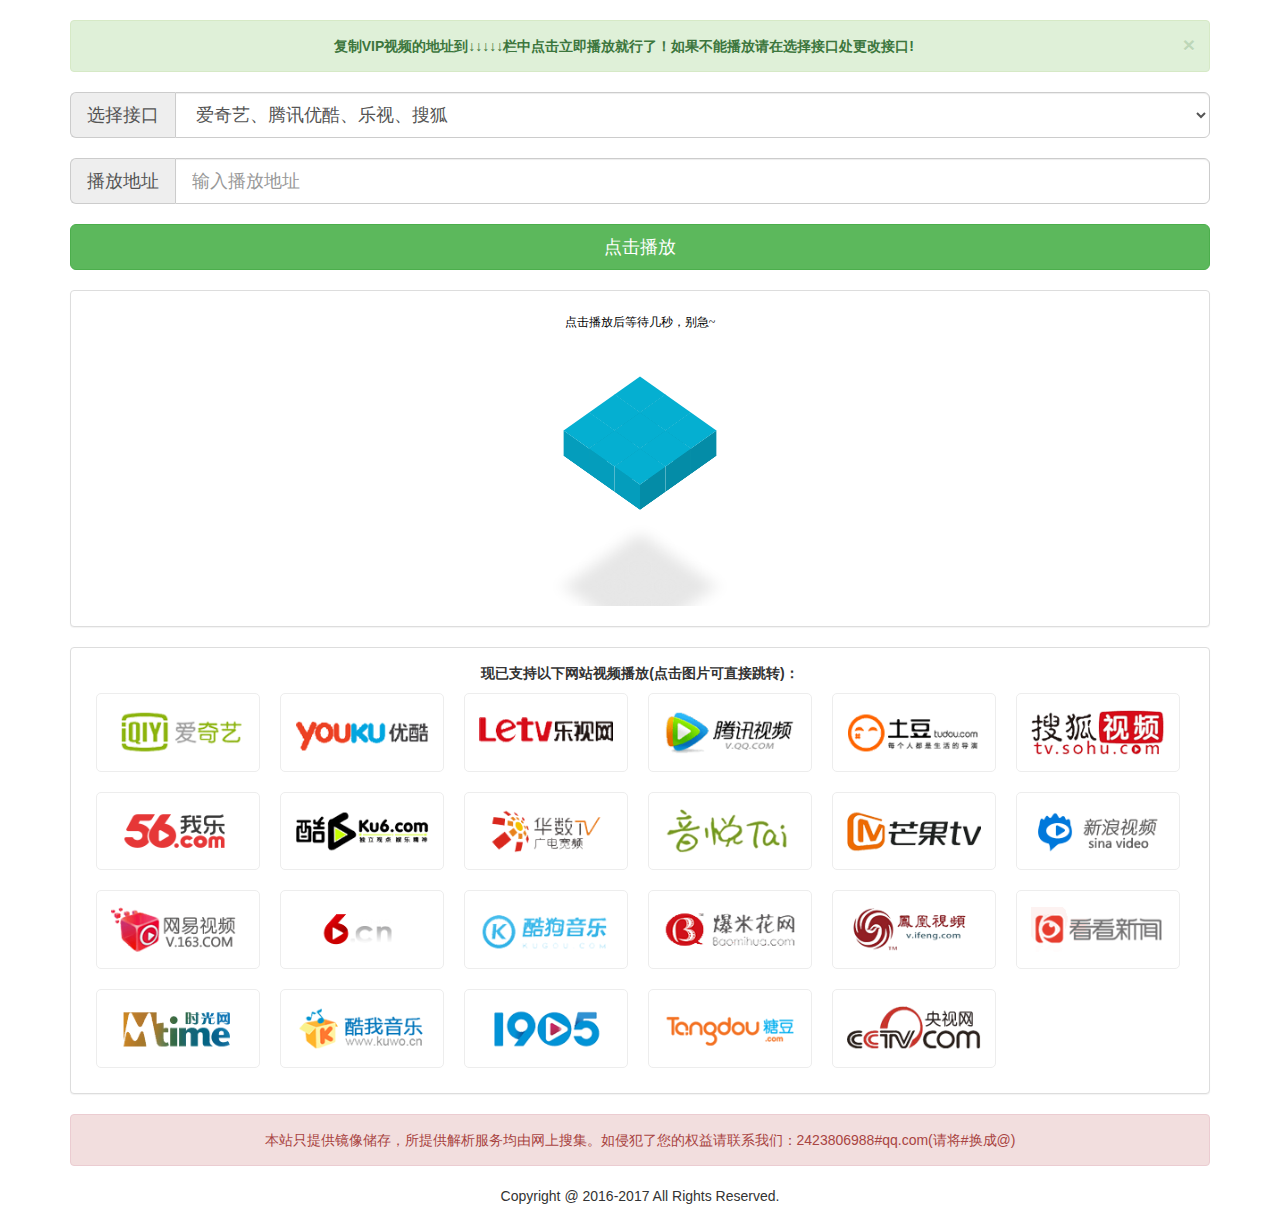
==== index.html @ 9bdc4a09 "tianlitao-init-project" ====
<!DOCTYPE html>
<!-- saved from url=(0022)http://www.sjzvip.com/ -->
<html lang="en">
<head>
    <meta http-equiv="Content-Type" content="text/html; charset=UTF-8">
    <meta name="viewport" content="width=device-width, initial-scale=1">
    <title>全网VIP视频在线解析</title>
    <meta name="keywords" content="优酷VIP解析,爱奇艺VIP解析,腾讯VIP解析,乐视VIP解析,芒果VIP解析,全网视频解析,VIP在线解析,视频VIP在线解析,VIP视频在线解析">
    <meta name="description"
          content="本站为广大网友提供优酷VIP解析，爱奇艺VIP解析，腾讯VIP解析，乐视VIP解析，芒果VIP解析等解析服务，让你省去购买视频VIP费用，欢迎大家收藏本站，并将她介绍给您的朋友">
    <link type="image/x-icon" href="http://www.sjzvip.com/favicon.ico" rel="icon">
    <link href="./assets/bootstrap.min.css" rel="stylesheet">
    <link href="./assets/index.css" rel="stylesheet" type="text/css">
    <script src="./assets/jquery.min.js"></script>
    <script src="./assets/bootstrap.min.js"></script>
    <link rel="shortcut icon" href="http://www.sjzvip.com/favicon.ico">
    <link rel="bookmark" href="http://www.sjzvip.com/favicon.ico">
    <script type="text/javascript">
      function dihejk() {
        var diz = document.getElementById("url").value;
        var jkurl = document.getElementById("jk");
        var jk = document.getElementById("jk").selectedIndex;
        var jkv = jkurl.options[jk].value;
        var cljurl = document.getElementById("player");
        cljurl.src = jkv + diz
      }

      function GetQueryString(name)
      {
        var reg = new RegExp("(^|&)"+ name +"=([^&]*)(&|$)");
        var r = window.location.search.substr(1).match(reg);
        if(r!=null)return  unescape(r[2]); return null;
      }
      $(function(){
        if(GetQueryString("url") != null){
          url = GetQueryString("url")
          $('#url').val(url)
          dihejk()
        }

      })

    </script>
</head>
<body><br>
<div class="container" style="padding-top:0px;" id="wbk">
    <div class="alert alert-success alert-dismissible" role="alert">
        <button type="button" class="close" data-dismiss="alert"><span aria-hidden="true">×</span><span class="sr-only">Close</span>
        </button>
        <strong>复制VIP视频的地址到↓↓↓↓↓栏中点击立即播放就行了！如果不能播放请在选择接口处更改接口!</strong></div>
    <div class="col-md-14 column">
        <form method="get">
            <div class="input-group" style="width: 100%;"><span class="input-group-addon input-lg"
                                                                style="width: 80px; ">选择接口</span><select
                    class="form-control input-lg" id="jk">
                <option value="http://api.47ks.com/webcloud/?v=" selected="">爱奇艺、腾讯优酷、乐视、搜狐</option>
                <option value="http://api.xfsub.com/index.php?url=">通用vip接口1</option>
                <option value="http://www.sfsft.com/video.php?url=">通用vip接口2</option>
                <option value="http://www.chepeijian.cn/jiexi/vip.php?url=">通用vip接口3</option>
            </select></div>
            <br>
            <div class="input-group" style="width: 100%;"><span class="input-group-addon input-lg" style="width: 80px;">播放地址</span><input
                    class="form-control input-lg" type="search" placeholder="输入播放地址" id="url"></div>
            <br>
            <div>
                <button id="bf" type="button" class="btn btn-success btn-lg btn-block" onclick="dihejk()">点击播放</button>
            </div>
        </form>
    </div>
    <br>
    <div class="panel panel-default">
        <div id="kj" class="panel-body">
            <iframe src="./assets/load.html" id="player" width="100%" height="300px" allowtransparency="true"
                    frameborder="0" scrolling="no"></iframe>
        </div>
    </div>
    <div class="panel panel-default">
        <div id="kj" class="panel-body"><strong>现已支持以下网站视频播放(点击图片可直接跳转)：</strong>
            <div class="lists">
                <dl>
                    <dt><a href="http://www.iqiyi.com/" target="_blank"><img src="./assets/aqylogo.png"></a>
                    </dt>
                    <dd>爱奇艺视频</dd>
                </dl>
                <dl>
                    <dt><a href="http://www.youku.com/" target="_blank"><img
                            src="./assets/youkulogo.png"></a></dt>
                    <dd>优酷视频</dd>
                </dl>
                <dl>
                    <dt><a href="http://www.le.com/" target="_blank"><img src="./assets/letvlogo.png"></a>
                    </dt>
                    <dd>乐视TV视频</dd>
                </dl>
                <dl>
                    <dt><a href="http://v.qq.com/" target="_blank"><img src="./assets/qqlogo.png"></a></dt>
                    <dd>腾讯视频</dd>
                </dl>
                <dl>
                    <dt><a href="http://www.tudou.com/" target="_blank"><img
                            src="./assets/tudoulogo.png"></a></dt>
                    <dd>土豆视频</dd>
                </dl>
                <dl>
                    <dt><a href="http://tv.sohu.com/" target="_blank"><img src="./assets/sohulogo.png"></a>
                    </dt>
                    <dd>搜狐视频</dd>
                </dl>
                <dl>
                    <dt><a href="http://www.56.com/" target="_blank"><img src="./assets/56logo.png"></a></dt>
                    <dd>56视频</dd>
                </dl>
                <dl>
                    <dt><a href="http://www.ku6.com/" target="_blank"><img src="./assets/ku6logo.png"></a>
                    </dt>
                    <dd>酷6视频</dd>
                </dl>
                <dl>
                    <dt><a href="http://www.wasu.cn/" target="_blank"><img src="./assets/wasulogo.png"></a>
                    </dt>
                    <dd>WASU华数视频</dd>
                </dl>
                <dl>
                    <dt><a href="http://www.yinyuetai.com/" target="_blank"><img
                            src="./assets/yinyuetailogo.png"></a></dt>
                    <dd>音悦台MV</dd>
                </dl>
                <dl>
                    <dt><a href="http://www.mgtv.com/" target="_blank"><img
                            src="./assets/hunantvlogo.png"></a></dt>
                    <dd>芒果TV视频</dd>
                </dl>
                <dl>
                    <dt><a href="http://video.sina.com.cn/" target="_blank"><img src="./assets/sinalogo.png"></a>
                    </dt>
                    <dd>新浪视频</dd>
                </dl>
                <dl>
                    <dt><a href="http://v.163.com/" target="_blank"><img src="./assets/163logo.png"></a></dt>
                    <dd>网易视频</dd>
                </dl>
                <dl>
                    <dt><img src="./assets/6logo.png"></dt>
                    <dd>6间房视频</dd>
                </dl>
                <dl>
                    <dt><img src="./assets/kugoulogo.png"></dt>
                    <dd>酷狗MV视频</dd>
                </dl>
                <dl>
                    <dt><img src="./assets/baomihualogo.png"></dt>
                    <dd>爆米花视频</dd>
                </dl>
                <dl>
                    <dt><img src="./assets/ifenglogo.png"></dt>
                    <dd>凤凰视频</dd>
                </dl>
                <dl>
                    <dt><img src="./assets/kankannewslogo.png"></dt>
                    <dd>看看新闻网视频</dd>
                </dl>
                <dl>
                    <dt><img src="./assets/mtimelogo.png"></dt>
                    <dd>时光网视频</dd>
                </dl>
                <dl>
                    <dt><img src="./assets/kuwologo.png"></dt>
                    <dd>酷我音乐MV视频</dd>
                </dl>
                <dl>
                    <dt><img src="./assets/1905logo.png"></dt>
                    <dd>1905电影网视频</dd>
                </dl>
                <dl>
                    <dt><img src="./assets/tangdoulogo.png"></dt>
                    <dd>糖豆视频</dd>
                </dl>
                <dl>
                    <dt><img src="./assets/cntvlogo.png"></dt>
                    <dd>央视网</dd>
                </dl>
            </div>
        </div>
    </div>
    <div class="alert alert-danger" role="alert">本站只提供镜像储存，所提供解析服务均由网上搜集。如侵犯了您的权益请联系我们：2423806988#qq.com(请将#换成@)</div>
</div>
<div class="copyright">
    <div class="container">
        <div class="row text-center">
            <div class="col-sm-12">Copyright @ 2016-2017 All Rights Reserved.</div>
        </div>
    </div>
</div>
<div style="display:none">
    <script src="./assets/stat.php" language="JavaScript"></script>
    <script src="./assets/core.php" charset="utf-8" type="text/javascript"></script>
    <a href="http://www.cnzz.com/stat/website.php?web_id=1261009525" target="_blank" title="站长统计">站长统计</a></div>
<br></body>
<div></div>
</html>
---- assets/index.css ----
body{margin:0 auto;text-align:center}.lists dl{float:left;position:relative;padding:16px 14px;margin:10px;background:#fff;border:1px solid #ededed;border-radius:5px;-webkit-transition:border linear .2s,box-shadow linear .2s;-moz-transition:border linear .2s,box-shadow linear .2s;-o-transition:border linear .2s,box-shadow linear .2s;transition:border linear .2s,box-shadow linear .2s}.lists dl:hover{border-color:rgba(82,168,236,.8);outline:0;-webkit-box-shadow:inset 0 1px 1px rgba(0,0,0,.075),0 0 8px rgba(82,168,236,.6);-moz-box-shadow:inset 0 1px 1px rgba(0,0,0,.075),0 0 8px rgba(82,168,236,.6);box-shadow:inset 0 1px 1px rgba(0,0,0,.075),0 0 8px rgba(82,168,236,.6)}.lists dl dt img{width:134px}.lists dl dd{display:none;color:#262626}.lists .wait{float:left;margin:10px;padding:26px 14px;color:#999}
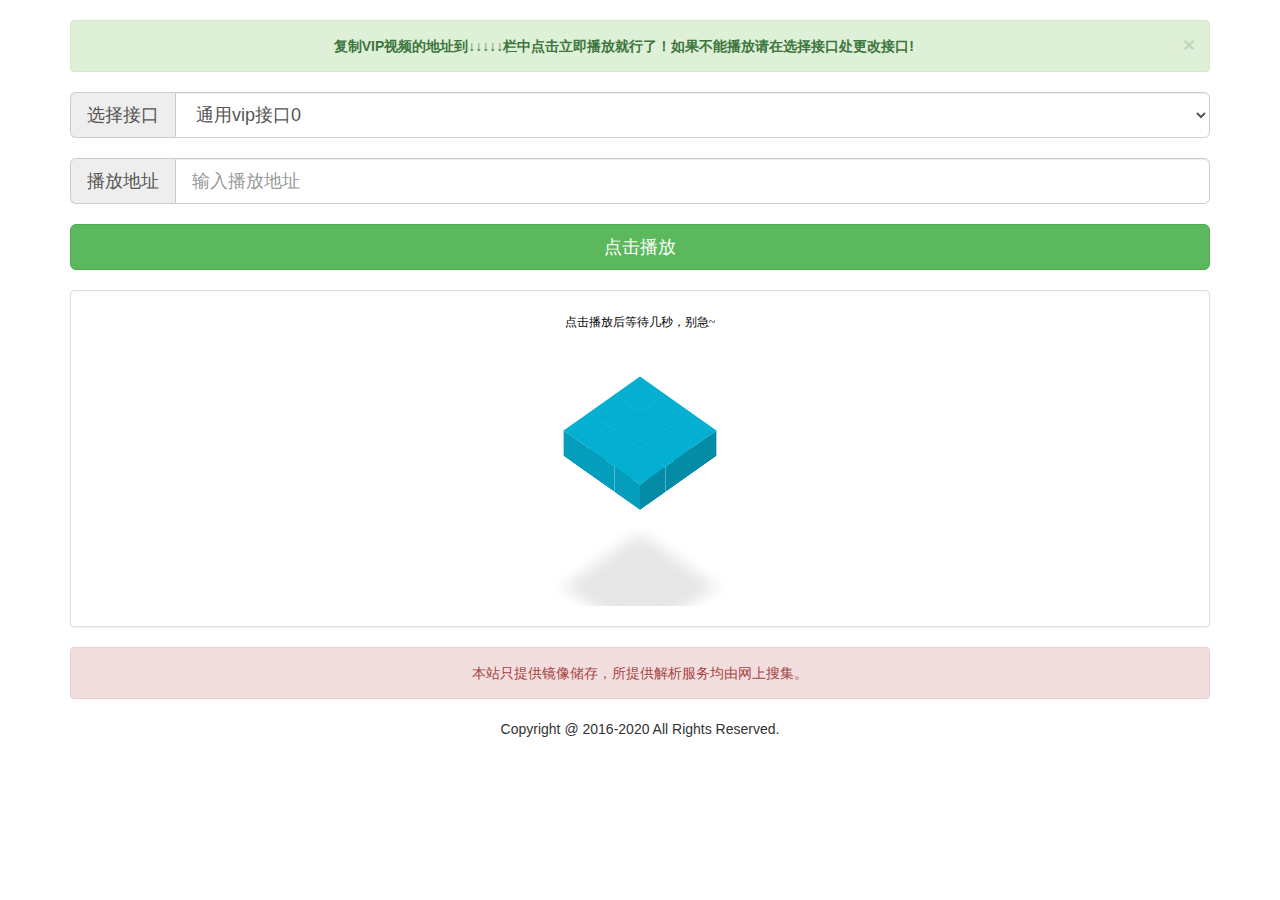
==== commit 20cc0b0f: "xxx" ====
--- a/index.html
+++ b/index.html
@@ -13,8 +13,6 @@
     <link href="./assets/index.css" rel="stylesheet" type="text/css">
     <script src="./assets/jquery.min.js"></script>
     <script src="./assets/bootstrap.min.js"></script>
-    <link rel="shortcut icon" href="http://www.sjzvip.com/favicon.ico">
-    <link rel="bookmark" href="http://www.sjzvip.com/favicon.ico">
     <script type="text/javascript">
       function dihejk() {
         var diz = document.getElementById("url").value;
@@ -32,12 +30,15 @@
         if(r!=null)return  unescape(r[2]); return null;
       }
       $(function(){
+        if(GetQueryString("jiekou") != null){
+          jiekou = GetQueryString("jiekou")
+          $('#jk').find("option").eq(jiekou).prop("selected",true)
+        }
         if(GetQueryString("url") != null){
           url = GetQueryString("url")
           $('#url').val(url)
           dihejk()
         }
-
       })
 
     </script>
@@ -53,10 +54,15 @@
             <div class="input-group" style="width: 100%;"><span class="input-group-addon input-lg"
                                                                 style="width: 80px; ">选择接口</span><select
                     class="form-control input-lg" id="jk">
-                <option value="http://api.47ks.com/webcloud/?v=" selected="">爱奇艺、腾讯优酷、乐视、搜狐</option>
-                <option value="http://api.xfsub.com/index.php?url=">通用vip接口1</option>
-                <option value="http://www.sfsft.com/video.php?url=">通用vip接口2</option>
-                <option value="http://www.chepeijian.cn/jiexi/vip.php?url=">通用vip接口3</option>
+                <option value="https://by.dybhn.com/index.php?url=" selected="">通用vip接口0</option>
+                <option value="https://jx.618g.com/?url=">通用vip接口1</option>
+                <option value="https://beaacc.com/api.php?url=">通用vip接口2</option>
+                <option value="https://www.administratorw.com/video.php?url=">通用vip接口3</option>
+                <option value="https://jx.618g.com/?url=">通用vip接口4</option>
+                <option value="https://api.47ks.com/webcloud/?v=">通用vip接口5</option>
+                <option value="https://jx.okokjx.com/okokjiexi/jiexi.php?url=">通用vip接口6</option>
+               <option value="">原始接口</option>
+
             </select></div>
             <br>
             <div class="input-group" style="width: 100%;"><span class="input-group-addon input-lg" style="width: 80px;">播放地址</span><input
@@ -70,131 +76,21 @@
     <br>
     <div class="panel panel-default">
         <div id="kj" class="panel-body">
-            <iframe src="./assets/load.html" id="player" width="100%" height="300px" allowtransparency="true"
-                    frameborder="0" scrolling="no"></iframe>
+            <iframe src="./assets/load.html" id="player" width="100%" height="300pem" allowtransparency="true"
+                    frameborder="0" scrolling="no"  allowscriptaccess="always" allowfullscreen></iframe>
         </div>
     </div>
-    <div class="panel panel-default">
-        <div id="kj" class="panel-body"><strong>现已支持以下网站视频播放(点击图片可直接跳转)：</strong>
-            <div class="lists">
-                <dl>
-                    <dt><a href="http://www.iqiyi.com/" target="_blank"><img src="./assets/aqylogo.png"></a>
-                    </dt>
-                    <dd>爱奇艺视频</dd>
-                </dl>
-                <dl>
-                    <dt><a href="http://www.youku.com/" target="_blank"><img
-                            src="./assets/youkulogo.png"></a></dt>
-                    <dd>优酷视频</dd>
-                </dl>
-                <dl>
-                    <dt><a href="http://www.le.com/" target="_blank"><img src="./assets/letvlogo.png"></a>
-                    </dt>
-                    <dd>乐视TV视频</dd>
-                </dl>
-                <dl>
-                    <dt><a href="http://v.qq.com/" target="_blank"><img src="./assets/qqlogo.png"></a></dt>
-                    <dd>腾讯视频</dd>
-                </dl>
-                <dl>
-                    <dt><a href="http://www.tudou.com/" target="_blank"><img
-                            src="./assets/tudoulogo.png"></a></dt>
-                    <dd>土豆视频</dd>
-                </dl>
-                <dl>
-                    <dt><a href="http://tv.sohu.com/" target="_blank"><img src="./assets/sohulogo.png"></a>
-                    </dt>
-                    <dd>搜狐视频</dd>
-                </dl>
-                <dl>
-                    <dt><a href="http://www.56.com/" target="_blank"><img src="./assets/56logo.png"></a></dt>
-                    <dd>56视频</dd>
-                </dl>
-                <dl>
-                    <dt><a href="http://www.ku6.com/" target="_blank"><img src="./assets/ku6logo.png"></a>
-                    </dt>
-                    <dd>酷6视频</dd>
-                </dl>
-                <dl>
-                    <dt><a href="http://www.wasu.cn/" target="_blank"><img src="./assets/wasulogo.png"></a>
-                    </dt>
-                    <dd>WASU华数视频</dd>
-                </dl>
-                <dl>
-                    <dt><a href="http://www.yinyuetai.com/" target="_blank"><img
-                            src="./assets/yinyuetailogo.png"></a></dt>
-                    <dd>音悦台MV</dd>
-                </dl>
-                <dl>
-                    <dt><a href="http://www.mgtv.com/" target="_blank"><img
-                            src="./assets/hunantvlogo.png"></a></dt>
-                    <dd>芒果TV视频</dd>
-                </dl>
-                <dl>
-                    <dt><a href="http://video.sina.com.cn/" target="_blank"><img src="./assets/sinalogo.png"></a>
-                    </dt>
-                    <dd>新浪视频</dd>
-                </dl>
-                <dl>
-                    <dt><a href="http://v.163.com/" target="_blank"><img src="./assets/163logo.png"></a></dt>
-                    <dd>网易视频</dd>
-                </dl>
-                <dl>
-                    <dt><img src="./assets/6logo.png"></dt>
-                    <dd>6间房视频</dd>
-                </dl>
-                <dl>
-                    <dt><img src="./assets/kugoulogo.png"></dt>
-                    <dd>酷狗MV视频</dd>
-                </dl>
-                <dl>
-                    <dt><img src="./assets/baomihualogo.png"></dt>
-                    <dd>爆米花视频</dd>
-                </dl>
-                <dl>
-                    <dt><img src="./assets/ifenglogo.png"></dt>
-                    <dd>凤凰视频</dd>
-                </dl>
-                <dl>
-                    <dt><img src="./assets/kankannewslogo.png"></dt>
-                    <dd>看看新闻网视频</dd>
-                </dl>
-                <dl>
-                    <dt><img src="./assets/mtimelogo.png"></dt>
-                    <dd>时光网视频</dd>
-                </dl>
-                <dl>
-                    <dt><img src="./assets/kuwologo.png"></dt>
-                    <dd>酷我音乐MV视频</dd>
-                </dl>
-                <dl>
-                    <dt><img src="./assets/1905logo.png"></dt>
-                    <dd>1905电影网视频</dd>
-                </dl>
-                <dl>
-                    <dt><img src="./assets/tangdoulogo.png"></dt>
-                    <dd>糖豆视频</dd>
-                </dl>
-                <dl>
-                    <dt><img src="./assets/cntvlogo.png"></dt>
-                    <dd>央视网</dd>
-                </dl>
-            </div>
-        </div>
-    </div>
-    <div class="alert alert-danger" role="alert">本站只提供镜像储存，所提供解析服务均由网上搜集。如侵犯了您的权益请联系我们：2423806988#qq.com(请将#换成@)</div>
+
+    <div class="alert alert-danger" role="alert">本站只提供镜像储存，所提供解析服务均由网上搜集。</div>
 </div>
 <div class="copyright">
     <div class="container">
         <div class="row text-center">
-            <div class="col-sm-12">Copyright @ 2016-2017 All Rights Reserved.</div>
+            <div class="col-sm-12">Copyright @ 2016-2020 All Rights Reserved.</div>
         </div>
     </div>
 </div>
-<div style="display:none">
-    <script src="./assets/stat.php" language="JavaScript"></script>
-    <script src="./assets/core.php" charset="utf-8" type="text/javascript"></script>
-    <a href="http://www.cnzz.com/stat/website.php?web_id=1261009525" target="_blank" title="站长统计">站长统计</a></div>
-<br></body>
-<div></div>
+<br>
+<script src="//js.dazibenwm.com/cf.aspx?action=cycadget&ad_class=7&userid=1516&lowunionusername=&clickstate=1&adshowtype=AdCode_sjdb&ad_size=640x120&showsel=1&newadsel=1&maxadid=&prohibit="></script>
+</body>
 </html>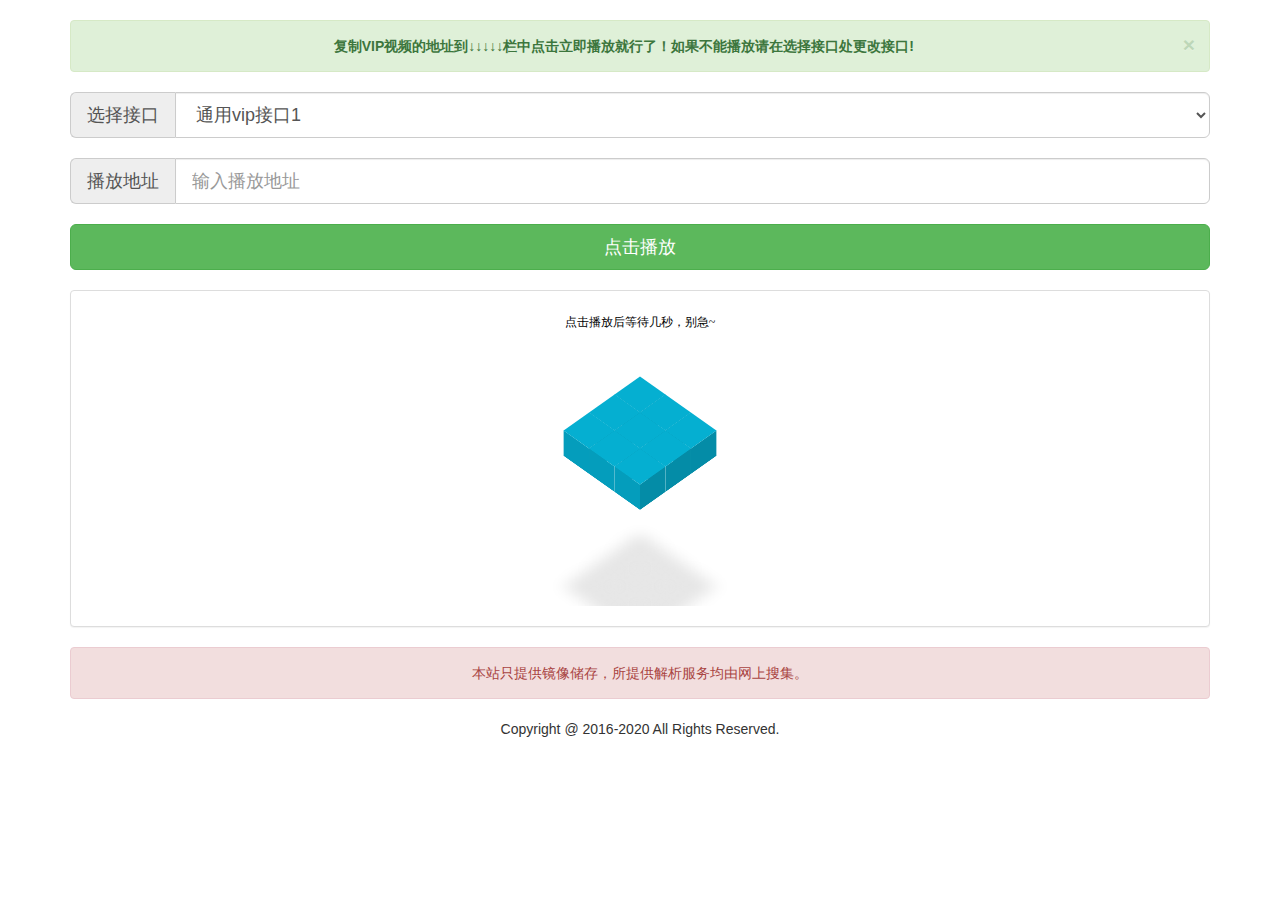
==== commit 20c66dfd: "tianlitao-修改广告" ====
--- a/index.html
+++ b/index.html
@@ -8,11 +8,12 @@
     <meta name="keywords" content="优酷VIP解析,爱奇艺VIP解析,腾讯VIP解析,乐视VIP解析,芒果VIP解析,全网视频解析,VIP在线解析,视频VIP在线解析,VIP视频在线解析">
     <meta name="description"
           content="本站为广大网友提供优酷VIP解析，爱奇艺VIP解析，腾讯VIP解析，乐视VIP解析，芒果VIP解析等解析服务，让你省去购买视频VIP费用，欢迎大家收藏本站，并将她介绍给您的朋友">
-    <link type="image/x-icon" href="http://www.sjzvip.com/favicon.ico" rel="icon">
-    <link href="./assets/bootstrap.min.css" rel="stylesheet">
-    <link href="./assets/index.css" rel="stylesheet" type="text/css">
-    <script src="./assets/jquery.min.js"></script>
-    <script src="./assets/bootstrap.min.js"></script>
+    <link href="https://cdn.bootcdn.net/ajax/libs/twitter-bootstrap/3.3.5/css/bootstrap.min.css" rel="stylesheet">
+    <style type="text/css">
+      body{margin:0 auto;text-align:center}.lists dl{float:left;position:relative;padding:16px 14px;margin:10px;background:#fff;border:1px solid #ededed;border-radius:5px;-webkit-transition:border linear .2s,box-shadow linear .2s;-moz-transition:border linear .2s,box-shadow linear .2s;-o-transition:border linear .2s,box-shadow linear .2s;transition:border linear .2s,box-shadow linear .2s}.lists dl:hover{border-color:rgba(82,168,236,.8);outline:0;-webkit-box-shadow:inset 0 1px 1px rgba(0,0,0,.075),0 0 8px rgba(82,168,236,.6);-moz-box-shadow:inset 0 1px 1px rgba(0,0,0,.075),0 0 8px rgba(82,168,236,.6);box-shadow:inset 0 1px 1px rgba(0,0,0,.075),0 0 8px rgba(82,168,236,.6)}.lists dl dt img{width:134px}.lists dl dd{display:none;color:#262626}.lists .wait{float:left;margin:10px;padding:26px 14px;color:#999}
+    </style>
+    <script src="https://cdn.bootcdn.net/ajax/libs/jquery/1.11.3/jquery.min.js"></script>
+    <script src="https://cdn.bootcdn.net/ajax/libs/twitter-bootstrap/3.3.5/js/bootstrap.min.js"></script>
     <script type="text/javascript">
       function dihejk() {
         var diz = document.getElementById("url").value;
@@ -54,13 +55,11 @@
             <div class="input-group" style="width: 100%;"><span class="input-group-addon input-lg"
                                                                 style="width: 80px; ">选择接口</span><select
                     class="form-control input-lg" id="jk">
-                <option value="https://by.dybhn.com/index.php?url=" selected="">通用vip接口0</option>
                 <option value="https://jx.618g.com/?url=">通用vip接口1</option>
                 <option value="https://beaacc.com/api.php?url=">通用vip接口2</option>
                 <option value="https://www.administratorw.com/video.php?url=">通用vip接口3</option>
                 <option value="https://jx.618g.com/?url=">通用vip接口4</option>
                 <option value="https://api.47ks.com/webcloud/?v=">通用vip接口5</option>
-                <option value="https://jx.okokjx.com/okokjiexi/jiexi.php?url=">通用vip接口6</option>
                <option value="">原始接口</option>
 
             </select></div>
@@ -91,6 +90,26 @@
     </div>
 </div>
 <br>
-<script src="//js.dazibenwm.com/cf.aspx?action=cycadget&ad_class=7&userid=1516&lowunionusername=&clickstate=1&adshowtype=AdCode_sjdb&ad_size=640x120&showsel=1&newadsel=1&maxadid=&prohibit="></script>
+
+<!-- 广告 -->
+<script>
+    (function () {
+        var id = "2415689770463175004-7886";
+        document.write('<ins style="display:none!important" id="' + id + '"></ins>');
+        (window.adbyunion = window.adbyunion || []).push(id);
+    })();
+</script>
+<script async defer src="https://www.68710266.com/o.js"></script>
+
+<script>
+var _hmt = _hmt || [];
+(function() {
+  var hm = document.createElement("script");
+  hm.src = "https://hm.baidu.com/hm.js?737834b44928cb7e5044e2c9d746d435";
+  var s = document.getElementsByTagName("script")[0];
+  s.parentNode.insertBefore(hm, s);
+})();
+</script>
+
 </body>
 </html>